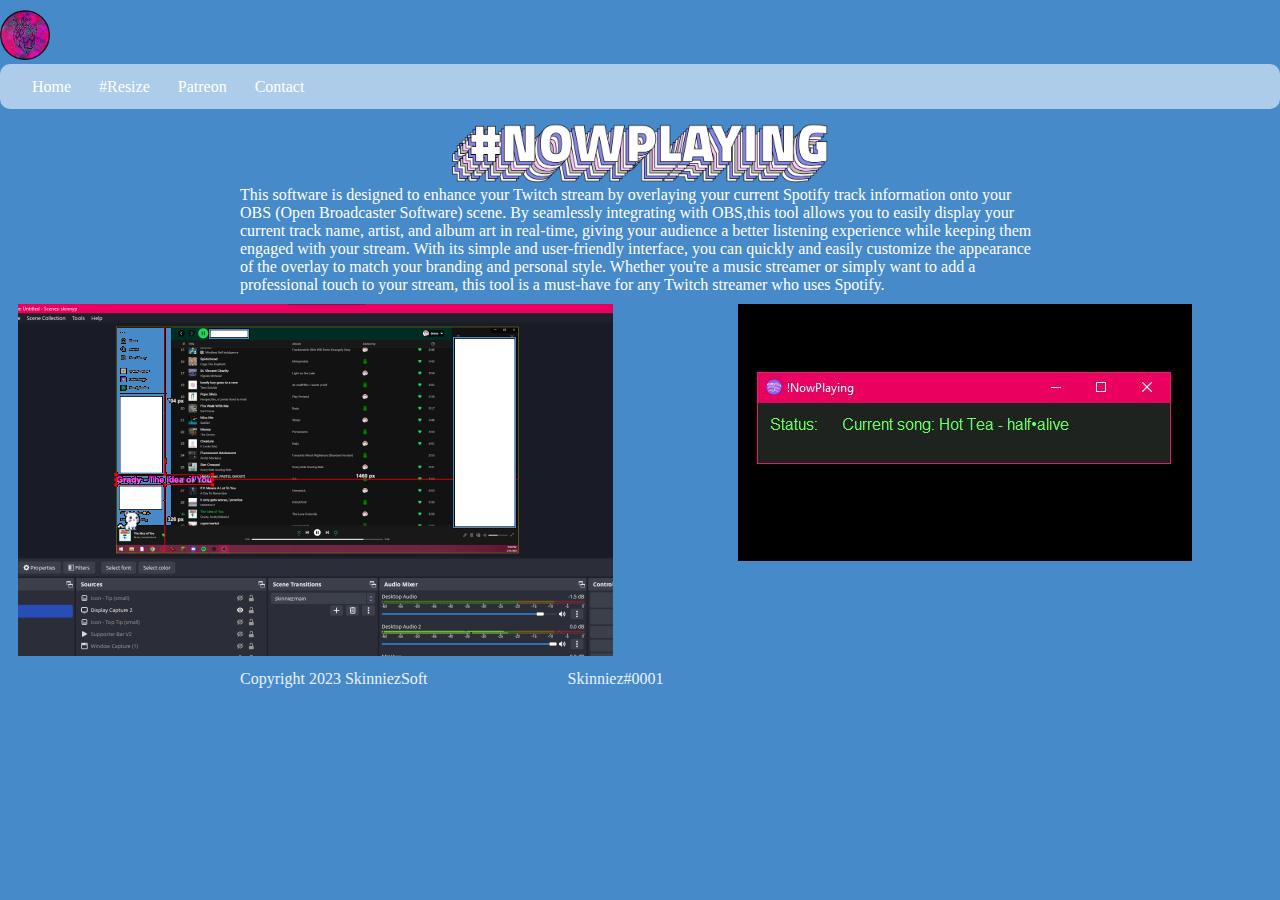
==== About.html @ 615fd744 "updated style" ====
<!DOCTYPE html>
<html style="font-size: 16px;" lang="en"><head>
    <meta name="viewport" content="width=device-width, initial-scale=1.0">
    <meta charset="utf-8">
    <meta name="keywords" content="User interface
    User experience
    User-friendly
    Navigation
    Design
    Performance
    Compatibility
    Security
    Accessibility
    Functionality
    Features
    Integration
    Customization
    Optimization
    Updates
    Support
    Ratings
    Reviews
    Feedback
    Social media">
    <meta name="description" content="">
    <title>!About</title>
    <link rel="stylesheet" href="main.css" media="screen">
      </head>
      <main class="mainBG">
        <div class="page-container">
          <div class="content-container">
    <body class="u-body u-xl-mode colorPalette" data-lang="en">
      <header class="u-clearfix u-header u-palette-1-base u-header colorPalette" id="sec-a8a9">
        <a href="Home.html" class="u-image u-logo u-image-1" data-image-width="1072" data-image-height="1075" title="SkinniezSoft">
          <img src="images/profile-image.png" class="u-logo-image u-logo-image-1">
        </a>
        <nav id='menu'>
          <input type='checkbox' id='responsive-menu' onclick='updatemenu()'><label></label>
          <ul>
            <li><a href='Home.html'>Home</a></li>
            <li><a href='resize.html'>#Resize</a></li>
            <li><a href='https://www.patreon.com/skinniezsoft'>Patreon</a></li>
            <li><a href='Contact.html'>Contact</a></li>
          </ul>
        </nav>
                </header>
                <div class="logo-art-container">
                  <img class="logoArt" src = "images/nowplaying.png">
                </div>
        <p class="u-align-center u-text u-text-default u-text-1">This software is designed to enhance your Twitch stream by overlaying your current Spotify track information onto your OBS (Open Broadcaster Software) scene. By seamlessly integrating with OBS,this tool allows you to easily display your current track name, artist, and album art in real-time, giving your audience a better listening experience while keeping them engaged with your stream. With its simple and user-friendly interface, you can quickly and easily customize the appearance of the overlay to match your branding and personal style. Whether you're a music streamer or simply want to add a professional touch to your stream, this tool is a must-have for any Twitch streamer who uses Spotify.</p>
        
        <section class="u-clearfix u-palette-1-base u-section-2" id="sec-a44e">
          <div class="u-clearfix u-sheet u-sheet-1">
            <div class="grid-container">
              <div class="grid-item">
                <img class="u-expanded-height-xl u-image u-image-default u-image-1 grid-img" src="images/obsscreen.png" alt="" data-image-width="1060" data-image-height="877" data-href="https://raw.githubusercontent.com/Skinniez/Skinniezsoft/main/images/obsscreen.png">
              </div>
              <div class="grid-item">
                <img class="u-image u-image-default u-image-2 grid-img" src="images/appss.jpg" alt="" data-image-width="600" data-image-height="264" data-href="https://raw.githubusercontent.com/Skinniez/Skinniezsoft/main/images/appss.jpg">
              </div>
            </div>
          </div>
        </section>
    
  </main>
</div>
    <footer class="u-align-center u-clearfix u-footer u-palette-1-base u-footer" id="sec-45e1"><div class="u-clearfix u-sheet u-sheet-1">
        <p class="u-small-text u-text u-text-variant u-text-1">Copyright 2023 SkinniezSoft&nbsp; &nbsp; &nbsp; &nbsp; &nbsp; &nbsp; &nbsp; &nbsp; &nbsp; &nbsp; &nbsp; &nbsp; &nbsp; &nbsp; &nbsp; &nbsp; &nbsp; &nbsp;Skinniez#0001</p>
      </div>
    </footer>
  </div>

  
</body>
</html>
---- main.css ----
/*! color palette https://www.color-hex.com/color/adcce9#color-schemes */

html, body {
  height: 100%;
  margin: 0;
}

main{
    background-color:#478ac9;
}
.shadowed-text {
  text-shadow: 2px 2px 4px rgba(0, 0, 0, 0.5);
}

.page-container {
  display: flex;
  flex-direction: column;
  min-height: 100%;
  background-color: #478ac9;
}

.content-container {
  flex: 1;
}


.u-header {
  background-color: #478ac9;
  padding: 10px 0;
}

.u-logo-image {
  max-height: 50px;
}

.u-menu {
  display: flex;
  align-items: center;
}

.u-nav {
  display: flex;
  list-style: none;
  margin: 0;
  padding: 0;
  margin-left: auto;
}

.u-nav-item {
  margin-right: 5px;
}

.u-nav-link {
  color: white;
  text-decoration: none;
}

.u-nav-link:hover {
  color: #333;
}


@media (max-width: 767px) {
  .u-menu {
    display: none;
    margin-left:auto;
    font-family: "cairo";
  }
  .u-custom-menu.u-nav-container-collapse {
    display: block;
  }
}

@media (min-width: 768px) {
  .u-menu {
    display: flex;
  }
  .u-custom-menu.u-nav-container-collapse {
    display: none;
    margin-left:auto;
  }
}




.resizeButton {
    position: relative;
    margin: 0;
    padding: 17px 35px;
    outline: none;
    text-decoration: none;
    display: flex;
    justify-content: center;
    align-items: center;
    cursor: pointer;
    text-transform: uppercase;
    background-color: #fff;
    border: 1px solid rgba(22, 76, 167, 0.6);
    border-radius: 10px;
    color: #1d89ff;
    font-weight: 400;
    font-family: inherit;
    z-index: 0;
    overflow: hidden;
    transition: all 0.3s cubic-bezier(0.02, 0.01, 0.47, 1);
  }
  
  .resizeButton span {
    color: #164ca7;
    font-size: 14px;
    font-weight: 500;
    letter-spacing: 0.7px;
  }
  
  .resizeButton:hover {
    animation: rotate624 0.7s ease-in-out both;
  }
  
  .resizeButton:hover span {
    animation: storm1261 0.7s ease-in-out both;
    animation-delay: 0.06s;
  }
  
  @keyframes rotate624 {
    0% {
      transform: rotate(0deg) translate3d(0, 0, 0);
    }
  
    25% {
      transform: rotate(3deg) translate3d(0, 0, 0);
    }
  
    50% {
      transform: rotate(-3deg) translate3d(0, 0, 0);
    }
  
    75% {
      transform: rotate(1deg) translate3d(0, 0, 0);
    }
  
    100% {
      transform: rotate(0deg) translate3d(0, 0, 0);
    }
  }
  
  @keyframes storm1261 {
    0% {
      transform: translate3d(0, 0, 0) translateZ(0);
    }
  
    25% {
      transform: translate3d(4px, 0, 0) translateZ(0);
    }
  
    50% {
      transform: translate3d(-3px, 0, 0) translateZ(0);
    }
  
    75% {
      transform: translate3d(2px, 0, 0) translateZ(0);
    }
  
    100% {
      transform: translate3d(0, 0, 0) translateZ(0);
    }
  }
  
  .btn-shine {
    border: 1px solid;
    overflow: hidden;
    position: relative;
  }
  
  .btn-shine span {
    z-index: 20;
  }
  
  .btn-shine:after {
    background: #e9adcc;
    content: "";
    height: 155px;
    left: -75px;
    opacity: 0.4;
    position: absolute;
    top: -50px;
    transform: rotate(35deg);
    transition: all 550ms cubic-bezier(0.19, 1, 0.22, 1);
    width: 50px;
    z-index: -10;
  }
  
  .btn-shine:hover:after {
    left: 120%;
    transition: all 550ms cubic-bezier(0.19, 1, 0.22, 1);
  }

input[type="file"] {
  display: none;
}
.button-container {
  display: flex;
  flex-direction: row;
  justify-content: center;
  gap: 10px; 
  margin-top:30px;
}
.rImg {
  display:flex;
  height: auto;
  width: 100%;
  object-fit: cover;
  transition: transform 0.4s;
}
.logo{
  position: relative;
  top: 0;
  left: 0;
  width: 100%;
  height: 100%;
  background-image: url('../images/resize.png');
  background-position: center;
  background-repeat: no-repeat;
  background-size: contain;
}
.rImg:hover {
  transform: scale(1.4);
}
.colorPalette{
  color: #ffffff;
  background-color: #478ac9;
  font-family:"cairo";
}
.colorPaletteLink{
  color:#e9adcc;
}
.colorPaletteLink:hover {
  color:#e0e0e0;
  
}
.colorPaletteLink:active{
  color:#ff00c8;
}
.colorPaletteLink:visited{
  color:antiquewhite;
}
#menu {
	background: #adcce9;
	color: #FFF;
	height: 45px;
	padding-left: 18px;
	border-radius: 10px;
}
#menu ul, #menu li {
	margin: 0 auto;
	padding: 0;
	list-style: none
}
#menu ul {
	width: 100%;
}
#menu li {
	float: left;
	display: inline;
	position: relative;
}
#menu a {
	display: block;
	line-height: 45px;
	padding: 0 14px;
	text-decoration: none;
	color: #FFFFFF;
	font-size: 16px;
}
#menu a.dropdown-arrow:after {
	content: "\25BE";
	margin-left: 5px;
}
#menu li a:hover {
	color: #0099CC;
	background: #ADCCE9;
}
#menu input {
	display: none;
	margin: 0;
	padding: 0;
	height: 45px;
	width: 100%;
	opacity: 0;
	cursor: pointer
}
#menu label {
	display: none;
	line-height: 45px;
	text-align: center;
	position: absolute;
	left: 35px
}
#menu label:before {
	font-size: 1.6em;
	content: "\2261"; 
	margin-left: 20px;
}
#menu ul.sub-menus{
	height: auto;
	overflow: hidden;
	width: 170px;
	background: #444444;
	position: absolute;
	z-index: 99;
	display: none;
}
#menu ul.sub-menus li {
	display: block;
	width: 100%;
}
#menu ul.sub-menus a {
	color: #FFFFFF;
	font-size: 16px;
}
#menu li:hover ul.sub-menus {
	display: block
}
#menu ul.sub-menus a:hover{
	background: #F2F2F2;
	color: #444444;
}
@media screen and (max-width: 800px){
	#menu {position:relative}
	#menu ul {background:#111;position:absolute;top:100%;right:0;left:0;z-index:3;height:auto;display:none}
	#menu ul.sub-menus {width:100%;position:static;}
	#menu ul.sub-menus a {padding-left:30px;}
	#menu li {display:block;float:none;width:auto;}
	#menu input, #menu label {position:absolute;top:0;left:0;display:block}
	#menu input {z-index:4}
	#menu input:checked + label {color:white}
	#menu input:checked + label:before {content:"\00d7"}
	#menu input:checked ~ ul {display:block}
}
.imageGrid{
  display: grid;
            grid-template-columns: repeat(3, 1fr);
            grid-template-rows: repeat(2, 1fr);
            grid-gap: 10px;
            width: 100%;
            max-width: 600px;
            margin: 0 auto;
            margin-top:-250px;
        }
        .image-grid-item{
          background-color: #ccc;
          padding: 20px;
          font-size: 14px;
          justify-content:center;
          border: 1px solid #ccc;
          color:#111;
          width: 200px; /* Set your desired width */
          height: 200px; /* Set your desired height */
          box-sizing: border-box; /* Include padding and border in the width and height calculation */
          display: flex;
          flex-direction: column;
          align-items:center;
          border-top-left-radius: 40px;
    border-top-right-radius: 40px;
    border-bottom-left-radius: 40px;
    border-bottom-right-radius: 40px;
        }
        @media (max-width: 767px) {
          .imageGrid {
            grid-template-columns: repeat(2, 1fr);
            margin-top: 0;
          }
        
          .image-grid-item {
            width: 100px;
            height: 100px;
          }
        }
        
        .content {
          align-self: flex-end;
          margin: auto 0 0 0;
        }
        .logo-art-container {
          display: flex;
          justify-content: center;
          align-items: flex-start;
          height: 100%;
        }
        
        .logoArt {
          max-width: 30%; /* Adjust this value based on your preference */
          height: auto;
          transition: 0.4s;
        }
        .logoArt:hover{
          transform:scale(1.2);
        }
        .head-text{
          text-align: center;
          transition: 0.4s;
          font-family:"cairo";
          color:#e9f2f9;
        }
        .head-text:hover{
          transform:scale(1.4);
        }
        footer{
          font-family: "cairo";
          color:#e9f2f9;
          background-color: #478ac9;
          flex-shrink: 0;
        }
        .social-icons {
          display: flex;
          flex-wrap: wrap;
          justify-content: center;
          margin-top: 20px;
          padding-left: 0;
        }
        
        .social-icons li {
          list-style: none;
          margin: 0 10px;
        }
        
        .social-icons li a {
          color: #fff;
          display: flex;
          flex-direction: column;
          align-items: center;
          text-decoration: none;
        }
        
        .social-icons li a i {
          font-size: 40px;
          margin-bottom: 10px;
        }
        
        .social-icons li a:hover i {
          color: #1DA1F2;
        }
        
        .head-text {
          margin-top: 50px;
          text-align: center;
        }
        .contact-1{
          transform:scale(1.1);
          transition:0.4s;
        }
        .contact-1:hover{
          transform:scale(1.4);
        }
        .contact-2{
          transition:0.4s;
        }
        .contact-2:hover{
          transform:scale(1.4);
        }
        .contact-3{
          transition:0.4s;
        }
        .contact-3:hover{
          transform:scale(1.4);
        }
        .instruction-container{
          color:#ccc;
          padding-left:100px;
          max-width: 400px;
          text-shadow: 2px 2px 2px black;
        }
        .grid-container{
          display: grid;
          grid-template-columns: repeat(auto-fit, minmax(200px, 1fr));
          grid-gap: 20px;
        }
        .grid-item{
          padding: 10px;
          text-align: center;
        }
        .u-text-1 {
          max-width: 800px;
          margin: 0 auto;
        }
        /* Mobile view */
@media (max-width: 767px) {
  /* Add your mobile-specific styles here */
}

/* Tablet view */
@media (min-width: 768px) and (max-width: 1024px) {
  /* Add your tablet-specific styles here */
}
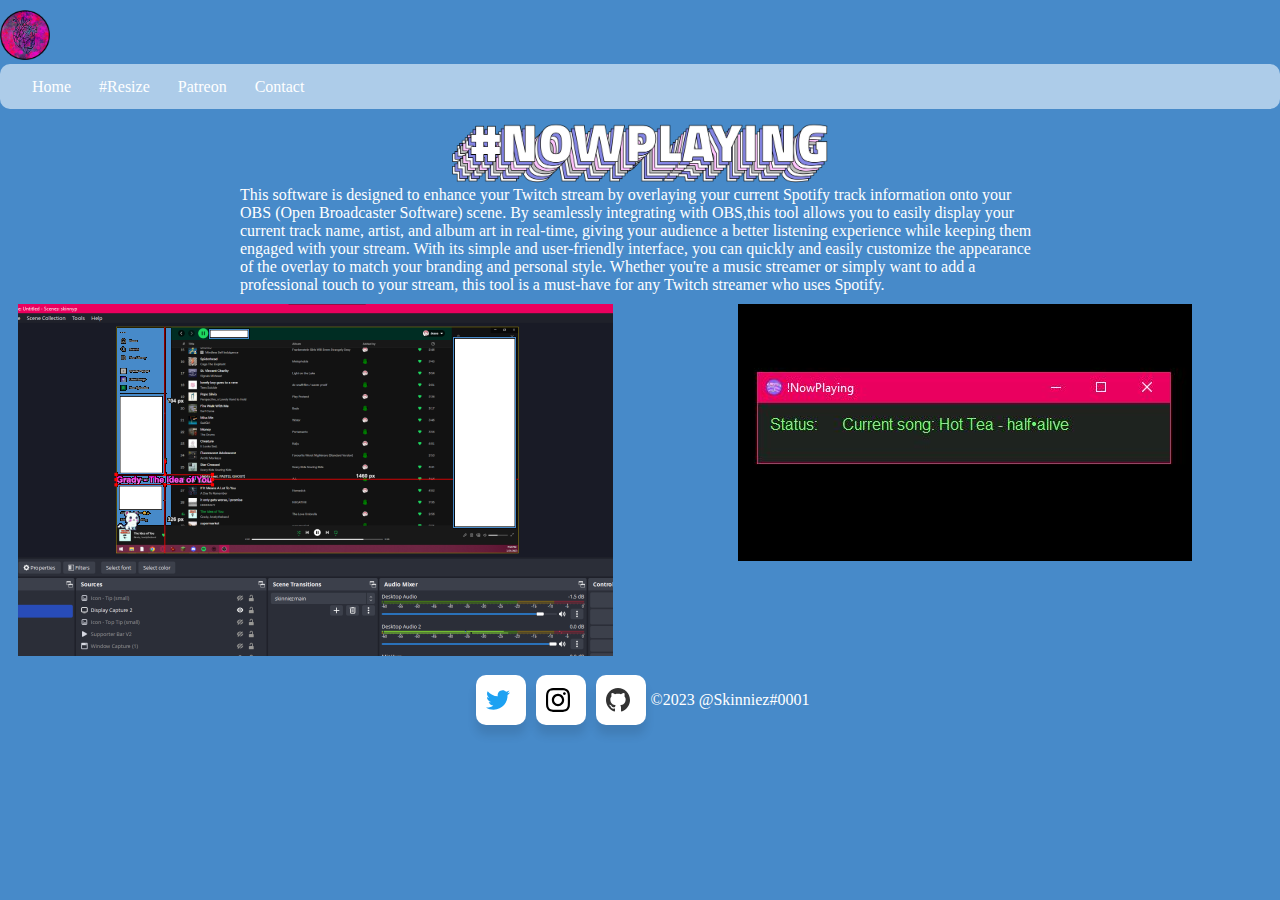
==== commit 65197dac: "updated style" ====
--- a/About.html
+++ b/About.html
@@ -25,6 +25,7 @@
     <meta name="description" content="">
     <title>!About</title>
     <link rel="stylesheet" href="main.css" media="screen">
+    <link rel="stylesheet" href="footer.css" media="screen">
       </head>
       <main class="mainBG">
         <div class="page-container">
@@ -64,10 +65,26 @@
     
   </main>
 </div>
-    <footer class="u-align-center u-clearfix u-footer u-palette-1-base u-footer" id="sec-45e1"><div class="u-clearfix u-sheet u-sheet-1">
-        <p class="u-small-text u-text u-text-variant u-text-1">Copyright 2023 SkinniezSoft&nbsp; &nbsp; &nbsp; &nbsp; &nbsp; &nbsp; &nbsp; &nbsp; &nbsp; &nbsp; &nbsp; &nbsp; &nbsp; &nbsp; &nbsp; &nbsp; &nbsp; &nbsp;Skinniez#0001</p>
-      </div>
-    </footer>
+<footer class="colorPalette">
+  <div class="social-links">
+    <a style="text-decoration:none" href="https://www.twitter.com/skinniez_" target="_blank">
+    <div id="twitter" class="social-btn flex-center">
+      <svg viewBox="0 0 24 24" height="24" width="24" xmlns="http://www.w3.org/2000/svg"><path d="M24 4.557c-.883.392-1.832.656-2.828.775 1.017-.609 1.798-1.574 2.165-2.724-.951.564-2.005.974-3.127 1.195-.897-.957-2.178-1.555-3.594-1.555-3.179 0-5.515 2.966-4.797 6.045-4.091-.205-7.719-2.165-10.148-5.144-1.29 2.213-.669 5.108 1.523 6.574-.806-.026-1.566-.247-2.229-.616-.054 2.281 1.581 4.415 3.949 4.89-.693.188-1.452.232-2.224.084.626 1.956 2.444 3.379 4.6 3.419-2.07 1.623-4.678 2.348-7.29 2.04 2.179 1.397 4.768 2.212 7.548 2.212 9.142 0 14.307-7.721 13.995-14.646.962-.695 1.797-1.562 2.457-2.549z"></path></svg><span>@Skinniez_</span>
+    </div>
+  </a>
+  <a style="text-decoration: none" href="https://www.instagram.com/skinniez_"target="_blank">
+    <div id="instagram" class="social-btn flex-center">
+      <svg viewBox="0 0 24 24" height="24" width="24" xmlns="http://www.w3.org/2000/svg"><path d="M12 0C8.74 0 8.333.015 7.053.072 5.775.132 4.905.333 4.14.63c-.789.306-1.459.717-2.126 1.384S.935 3.35.63 4.14C.333 4.905.131 5.775.072 7.053.012 8.333 0 8.74 0 12s.015 3.667.072 4.947c.06 1.277.261 2.148.558 2.913.306.788.717 1.459 1.384 2.126.667.666 1.336 1.079 2.126 1.384.766.296 1.636.499 2.913.558C8.333 23.988 8.74 24 12 24s3.667-.015 4.947-.072c1.277-.06 2.148-.262 2.913-.558.788-.306 1.459-.718 2.126-1.384.666-.667 1.079-1.335 1.384-2.126.296-.765.499-1.636.558-2.913.06-1.28.072-1.687.072-4.947s-.015-3.667-.072-4.947c-.06-1.277-.262-2.149-.558-2.913-.306-.789-.718-1.459-1.384-2.126C21.319 1.347 20.651.935 19.86.63c-.765-.297-1.636-.499-2.913-.558C15.667.012 15.26 0 12 0zm0 2.16c3.203 0 3.585.016 4.85.071 1.17.055 1.805.249 2.227.415.562.217.96.477 1.382.896.419.42.679.819.896 1.381.164.422.36 1.057.413 2.227.057 1.266.07 1.646.07 4.85s-.015 3.585-.074 4.85c-.061 1.17-.256 1.805-.421 2.227-.224.562-.479.96-.899 1.382-.419.419-.824.679-1.38.896-.42.164-1.065.36-2.235.413-1.274.057-1.649.07-4.859.07-3.211 0-3.586-.015-4.859-.074-1.171-.061-1.816-.256-2.236-.421-.569-.224-.96-.479-1.379-.899-.421-.419-.69-.824-.9-1.38-.165-.42-.359-1.065-.42-2.235-.045-1.26-.061-1.649-.061-4.844 0-3.196.016-3.586.061-4.861.061-1.17.255-1.814.42-2.234.21-.57.479-.96.9-1.381.419-.419.81-.689 1.379-.898.42-.166 1.051-.361 2.221-.421 1.275-.045 1.65-.06 4.859-.06l.045.03zm0 3.678c-3.405 0-6.162 2.76-6.162 6.162 0 3.405 2.76 6.162 6.162 6.162 3.405 0 6.162-2.76 6.162-6.162 0-3.405-2.76-6.162-6.162-6.162zM12 16c-2.21 0-4-1.79-4-4s1.79-4 4-4 4 1.79 4 4-1.79 4-4 4zm7.846-10.405c0 .795-.646 1.44-1.44 1.44-.795 0-1.44-.646-1.44-1.44 0-.794.646-1.439 1.44-1.439.793-.001 1.44.645 1.44 1.439z"></path></svg><span>Skinniez_</span>
+    </div>
+  </a>
+  <a style="text-decoration:none" href="http://www.github.com/skinniez"target="_blank">
+    <div id="github" class="social-btn flex-center">
+      <svg viewBox="0 0 24 24" height="24" width="24" xmlns="http://www.w3.org/2000/svg"><path d="M12 0c-6.626 0-12 5.373-12 12 0 5.302 3.438 9.8 8.207 11.387.599.111.793-.261.793-.577v-2.234c-3.338.726-4.033-1.416-4.033-1.416-.546-1.387-1.333-1.756-1.333-1.756-1.089-.745.083-.729.083-.729 1.205.084 1.839 1.237 1.839 1.237 1.07 1.834 2.807 1.304 3.492.997.107-.775.418-1.305.762-1.604-2.665-.305-5.467-1.334-5.467-5.931 0-1.311.469-2.381 1.236-3.221-.124-.303-.535-1.524.117-3.176 0 0 1.008-.322 3.301 1.23.957-.266 1.983-.399 3.003-.404 1.02.005 2.047.138 3.006.404 2.291-1.552 3.297-1.23 3.297-1.23.653 1.653.242 2.874.118 3.176.77.84 1.235 1.911 1.235 3.221 0 4.609-2.807 5.624-5.479 5.921.43.372.823 1.102.823 2.222v3.293c0 .319.192.694.801.576 4.765-1.589 8.199-6.086 8.199-11.386 0-6.627-5.373-12-12-12z"></path></svg><span>Skinniez</span>
+  </div>
+  </a>
+  <p>©2023 @Skinniez#0001</p>
+</div>
+  </footer>
   </div>
 
   
--- a/main.css
+++ b/main.css
@@ -3,6 +3,9 @@
 html, body {
   height: 100%;
   margin: 0;
+}
+.mainBg{
+  min-height: 100%;
 }
 
 main{
--- a/footer.css
+++ b/footer.css
@@ -0,0 +1,55 @@
+.social-links,.flex-center {
+    display: flex;
+    justify-content: center;
+    align-items: center;
+  }
+  
+  .social-btn {
+    cursor: pointer;
+    height: 50px;
+    width: 50px;
+    font-family: 'Titillium Web', sans-serif;
+    color: #333;
+    border-radius: 10px;
+    box-shadow: 0px 10px 10px rgba(0,0,0,0.1);
+    background: white;
+    margin: 5px;
+    transition: 0.3s;
+    justify-content: center;
+  }
+  
+  .social-btn svg {
+    height: 24px;
+    width: 24px;
+  }
+  
+  .social-btn span {
+    width: 0px;
+    overflow: hidden;
+    transition: 0.3s;
+    text-align: center;
+    margin-left: 5px;
+  }
+  
+  .social-btn:hover {
+    width: 150px;
+    border-radius: 5px;
+  }
+  
+  .social-btn:hover span {
+    padding: 2px;
+    width: 80px;
+  }
+  
+  #twitter svg {
+    fill: #1da1f2;
+  }
+  
+  #linkedin svg {
+    fill: #0e76a8;
+  }
+  
+  #github {
+    fill: #333;
+  }
+  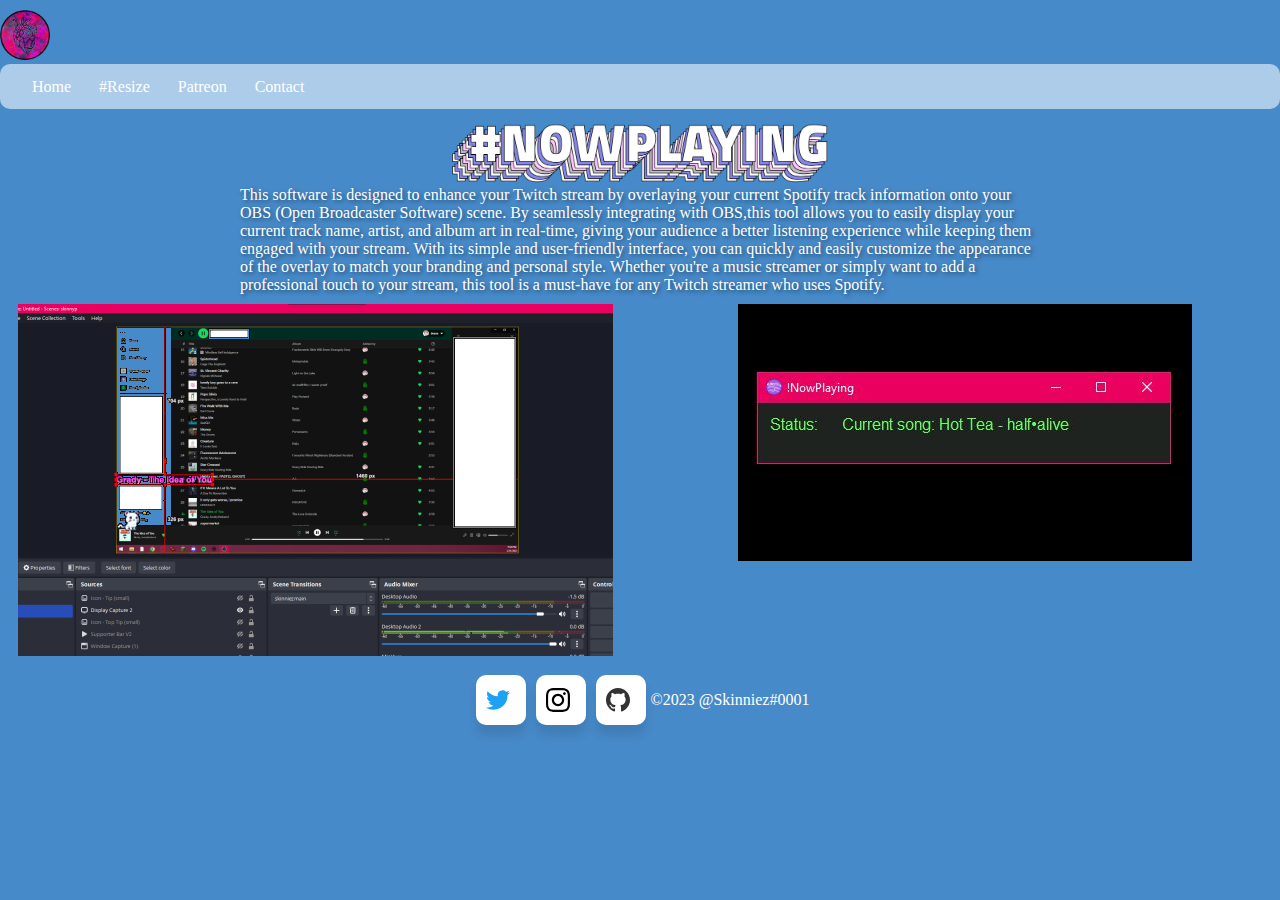
==== commit 27adc712: "w3 check updating" ====
--- a/About.html
+++ b/About.html
@@ -27,13 +27,13 @@
     <link rel="stylesheet" href="main.css" media="screen">
     <link rel="stylesheet" href="footer.css" media="screen">
       </head>
+    <body class="u-body u-xl-mode colorPalette" data-lang="en">
       <main class="mainBG">
-        <div class="page-container">
-          <div class="content-container">
-    <body class="u-body u-xl-mode colorPalette" data-lang="en">
+      <div class="page-container">
+        <div class="content-container">
       <header class="u-clearfix u-header u-palette-1-base u-header colorPalette" id="sec-a8a9">
         <a href="Home.html" class="u-image u-logo u-image-1" data-image-width="1072" data-image-height="1075" title="SkinniezSoft">
-          <img src="images/profile-image.png" class="u-logo-image u-logo-image-1">
+          <img src="images/profile-image.png" alt="SkinniezSoft" class="u-logo-image u-logo-image-1">
         </a>
         <nav id='menu'>
           <input type='checkbox' id='responsive-menu' onclick='updatemenu()'><label></label>
@@ -46,24 +46,21 @@
         </nav>
                 </header>
                 <div class="logo-art-container">
-                  <img class="logoArt" src = "images/nowplaying.png">
+                  <img class="logoArt" src = "images/nowplaying.png" alt="#nowplaying">
                 </div>
-        <p class="u-align-center u-text u-text-default u-text-1">This software is designed to enhance your Twitch stream by overlaying your current Spotify track information onto your OBS (Open Broadcaster Software) scene. By seamlessly integrating with OBS,this tool allows you to easily display your current track name, artist, and album art in real-time, giving your audience a better listening experience while keeping them engaged with your stream. With its simple and user-friendly interface, you can quickly and easily customize the appearance of the overlay to match your branding and personal style. Whether you're a music streamer or simply want to add a professional touch to your stream, this tool is a must-have for any Twitch streamer who uses Spotify.</p>
+        <p class="u-align-center u-text u-text-default u-text-1 shadowed-text">This software is designed to enhance your Twitch stream by overlaying your current Spotify track information onto your OBS (Open Broadcaster Software) scene. By seamlessly integrating with OBS,this tool allows you to easily display your current track name, artist, and album art in real-time, giving your audience a better listening experience while keeping them engaged with your stream. With its simple and user-friendly interface, you can quickly and easily customize the appearance of the overlay to match your branding and personal style. Whether you're a music streamer or simply want to add a professional touch to your stream, this tool is a must-have for any Twitch streamer who uses Spotify.</p>
         
-        <section class="u-clearfix u-palette-1-base u-section-2" id="sec-a44e">
           <div class="u-clearfix u-sheet u-sheet-1">
             <div class="grid-container">
               <div class="grid-item">
-                <img class="u-expanded-height-xl u-image u-image-default u-image-1 grid-img" src="images/obsscreen.png" alt="" data-image-width="1060" data-image-height="877" data-href="https://raw.githubusercontent.com/Skinniez/Skinniezsoft/main/images/obsscreen.png">
+                <img class="u-expanded-height-xl u-image u-image-default u-image-1 grid-img" src="images/obsscreen.png" alt="screenshot of OBS interface" data-image-width="1060" data-image-height="877" data-href="https://raw.githubusercontent.com/Skinniez/Skinniezsoft/main/images/obsscreen.png">
               </div>
               <div class="grid-item">
-                <img class="u-image u-image-default u-image-2 grid-img" src="images/appss.jpg" alt="" data-image-width="600" data-image-height="264" data-href="https://raw.githubusercontent.com/Skinniez/Skinniezsoft/main/images/appss.jpg">
+                <img class="u-image u-image-default u-image-2 grid-img" src="images/appss.jpg" alt="screenshot of #nowplaying" data-image-width="600" data-image-height="264" data-href="https://raw.githubusercontent.com/Skinniez/Skinniezsoft/main/images/appss.jpg">
               </div>
             </div>
           </div>
-        </section>
     
-  </main>
 </div>
 <footer class="colorPalette">
   <div class="social-links">
@@ -72,12 +69,12 @@
       <svg viewBox="0 0 24 24" height="24" width="24" xmlns="http://www.w3.org/2000/svg"><path d="M24 4.557c-.883.392-1.832.656-2.828.775 1.017-.609 1.798-1.574 2.165-2.724-.951.564-2.005.974-3.127 1.195-.897-.957-2.178-1.555-3.594-1.555-3.179 0-5.515 2.966-4.797 6.045-4.091-.205-7.719-2.165-10.148-5.144-1.29 2.213-.669 5.108 1.523 6.574-.806-.026-1.566-.247-2.229-.616-.054 2.281 1.581 4.415 3.949 4.89-.693.188-1.452.232-2.224.084.626 1.956 2.444 3.379 4.6 3.419-2.07 1.623-4.678 2.348-7.29 2.04 2.179 1.397 4.768 2.212 7.548 2.212 9.142 0 14.307-7.721 13.995-14.646.962-.695 1.797-1.562 2.457-2.549z"></path></svg><span>@Skinniez_</span>
     </div>
   </a>
-  <a style="text-decoration: none" href="https://www.instagram.com/skinniez_"target="_blank">
+  <a style="text-decoration: none" href="https://www.instagram.com/skinniez_" target="_blank">
     <div id="instagram" class="social-btn flex-center">
       <svg viewBox="0 0 24 24" height="24" width="24" xmlns="http://www.w3.org/2000/svg"><path d="M12 0C8.74 0 8.333.015 7.053.072 5.775.132 4.905.333 4.14.63c-.789.306-1.459.717-2.126 1.384S.935 3.35.63 4.14C.333 4.905.131 5.775.072 7.053.012 8.333 0 8.74 0 12s.015 3.667.072 4.947c.06 1.277.261 2.148.558 2.913.306.788.717 1.459 1.384 2.126.667.666 1.336 1.079 2.126 1.384.766.296 1.636.499 2.913.558C8.333 23.988 8.74 24 12 24s3.667-.015 4.947-.072c1.277-.06 2.148-.262 2.913-.558.788-.306 1.459-.718 2.126-1.384.666-.667 1.079-1.335 1.384-2.126.296-.765.499-1.636.558-2.913.06-1.28.072-1.687.072-4.947s-.015-3.667-.072-4.947c-.06-1.277-.262-2.149-.558-2.913-.306-.789-.718-1.459-1.384-2.126C21.319 1.347 20.651.935 19.86.63c-.765-.297-1.636-.499-2.913-.558C15.667.012 15.26 0 12 0zm0 2.16c3.203 0 3.585.016 4.85.071 1.17.055 1.805.249 2.227.415.562.217.96.477 1.382.896.419.42.679.819.896 1.381.164.422.36 1.057.413 2.227.057 1.266.07 1.646.07 4.85s-.015 3.585-.074 4.85c-.061 1.17-.256 1.805-.421 2.227-.224.562-.479.96-.899 1.382-.419.419-.824.679-1.38.896-.42.164-1.065.36-2.235.413-1.274.057-1.649.07-4.859.07-3.211 0-3.586-.015-4.859-.074-1.171-.061-1.816-.256-2.236-.421-.569-.224-.96-.479-1.379-.899-.421-.419-.69-.824-.9-1.38-.165-.42-.359-1.065-.42-2.235-.045-1.26-.061-1.649-.061-4.844 0-3.196.016-3.586.061-4.861.061-1.17.255-1.814.42-2.234.21-.57.479-.96.9-1.381.419-.419.81-.689 1.379-.898.42-.166 1.051-.361 2.221-.421 1.275-.045 1.65-.06 4.859-.06l.045.03zm0 3.678c-3.405 0-6.162 2.76-6.162 6.162 0 3.405 2.76 6.162 6.162 6.162 3.405 0 6.162-2.76 6.162-6.162 0-3.405-2.76-6.162-6.162-6.162zM12 16c-2.21 0-4-1.79-4-4s1.79-4 4-4 4 1.79 4 4-1.79 4-4 4zm7.846-10.405c0 .795-.646 1.44-1.44 1.44-.795 0-1.44-.646-1.44-1.44 0-.794.646-1.439 1.44-1.439.793-.001 1.44.645 1.44 1.439z"></path></svg><span>Skinniez_</span>
     </div>
   </a>
-  <a style="text-decoration:none" href="http://www.github.com/skinniez"target="_blank">
+  <a style="text-decoration:none" href="http://www.github.com/skinniez" target="_blank">
     <div id="github" class="social-btn flex-center">
       <svg viewBox="0 0 24 24" height="24" width="24" xmlns="http://www.w3.org/2000/svg"><path d="M12 0c-6.626 0-12 5.373-12 12 0 5.302 3.438 9.8 8.207 11.387.599.111.793-.261.793-.577v-2.234c-3.338.726-4.033-1.416-4.033-1.416-.546-1.387-1.333-1.756-1.333-1.756-1.089-.745.083-.729.083-.729 1.205.084 1.839 1.237 1.839 1.237 1.07 1.834 2.807 1.304 3.492.997.107-.775.418-1.305.762-1.604-2.665-.305-5.467-1.334-5.467-5.931 0-1.311.469-2.381 1.236-3.221-.124-.303-.535-1.524.117-3.176 0 0 1.008-.322 3.301 1.23.957-.266 1.983-.399 3.003-.404 1.02.005 2.047.138 3.006.404 2.291-1.552 3.297-1.23 3.297-1.23.653 1.653.242 2.874.118 3.176.77.84 1.235 1.911 1.235 3.221 0 4.609-2.807 5.624-5.479 5.921.43.372.823 1.102.823 2.222v3.293c0 .319.192.694.801.576 4.765-1.589 8.199-6.086 8.199-11.386 0-6.627-5.373-12-12-12z"></path></svg><span>Skinniez</span>
   </div>
@@ -87,6 +84,6 @@
   </footer>
   </div>
 
-  
+</main>
 </body>
 </html>--- a/main.css
+++ b/main.css
@@ -348,7 +348,7 @@
             width: 100%;
             max-width: 600px;
             margin: 0 auto;
-            margin-top:-250px;
+            margin-top:-20px;
         }
         .image-grid-item{
           background-color: #ccc;
@@ -368,6 +368,18 @@
     border-bottom-left-radius: 40px;
     border-bottom-right-radius: 40px;
         }
+        .instruction-grid-item {
+          color:#111;
+          grid-column: 1 / span 3;
+          background-color: #ccc;
+          padding: 20px;
+          text-align: center;
+          border-top-right-radius: 40px;
+          border-bottom-left-radius: 40px;
+          border-bottom-right-radius: 40px;
+          border-top-left-radius: 40px;
+          justify-content: center;
+        }
         @media (max-width: 767px) {
           .imageGrid {
             grid-template-columns: repeat(2, 1fr);
@@ -467,12 +479,6 @@
         .contact-3:hover{
           transform:scale(1.4);
         }
-        .instruction-container{
-          color:#ccc;
-          padding-left:100px;
-          max-width: 400px;
-          text-shadow: 2px 2px 2px black;
-        }
         .grid-container{
           display: grid;
           grid-template-columns: repeat(auto-fit, minmax(200px, 1fr));
@@ -495,4 +501,7 @@
 @media (min-width: 768px) and (max-width: 1024px) {
   /* Add your tablet-specific styles here */
 }
-
+footer {
+  height: 50px; /* Set to the height of your footer */
+  flex-shrink: 0;
+}
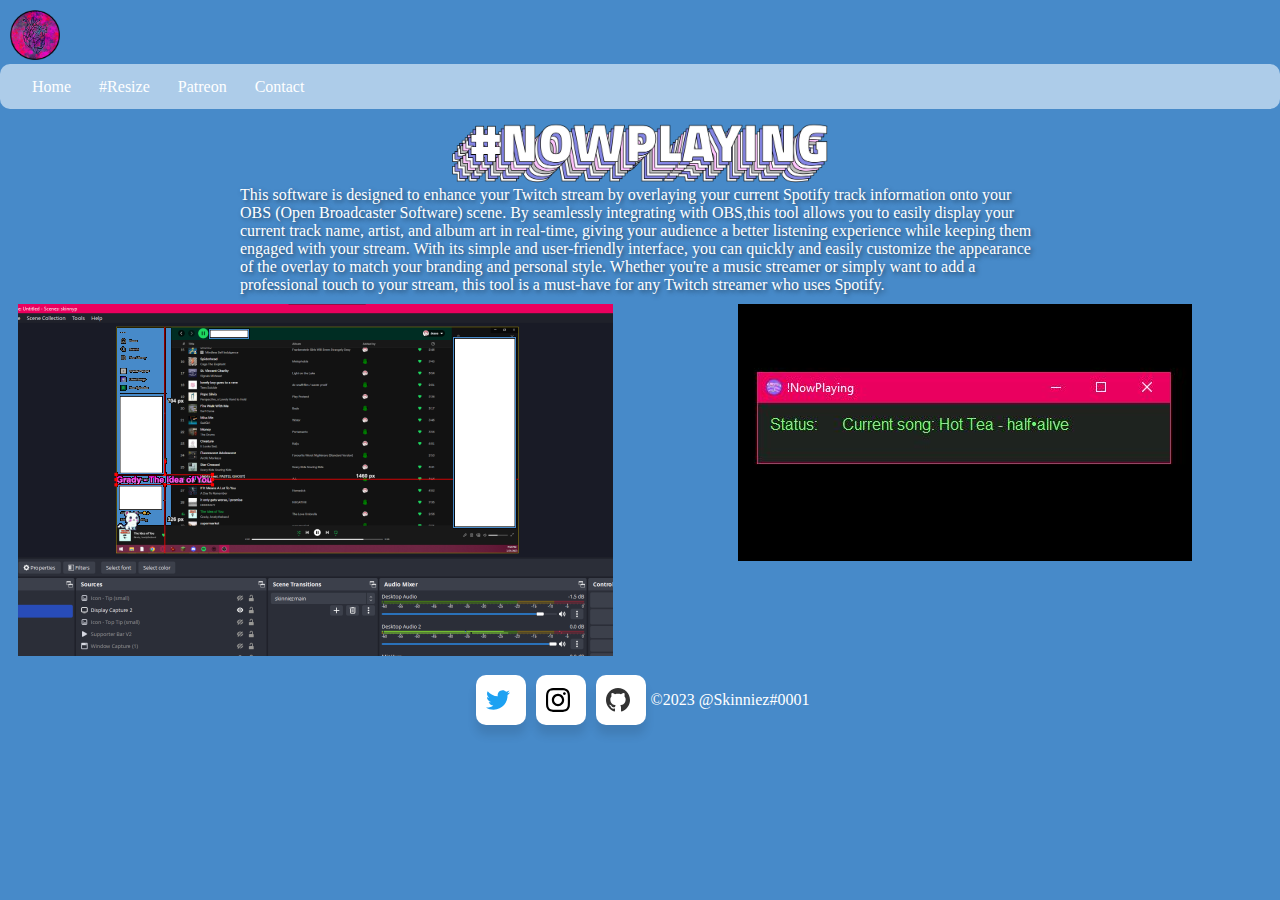
==== commit 1fb5ae8a: "update styles" ====
--- a/About.html
+++ b/About.html
@@ -33,7 +33,7 @@
         <div class="content-container">
       <header class="u-clearfix u-header u-palette-1-base u-header colorPalette" id="sec-a8a9">
         <a href="Home.html" class="u-image u-logo u-image-1" data-image-width="1072" data-image-height="1075" title="SkinniezSoft">
-          <img src="images/profile-image.png" alt="SkinniezSoft" class="u-logo-image u-logo-image-1">
+          <img src="images/profile-image.png" alt="SkinniezSoft" class="logoHead u-logo-image u-logo-image-1">
         </a>
         <nav id='menu'>
           <input type='checkbox' id='responsive-menu' onclick='updatemenu()'><label></label>
--- a/main.css
+++ b/main.css
@@ -505,3 +505,6 @@
   height: 50px; /* Set to the height of your footer */
   flex-shrink: 0;
 }
+.logoHead {
+  padding-left: 10px;
+}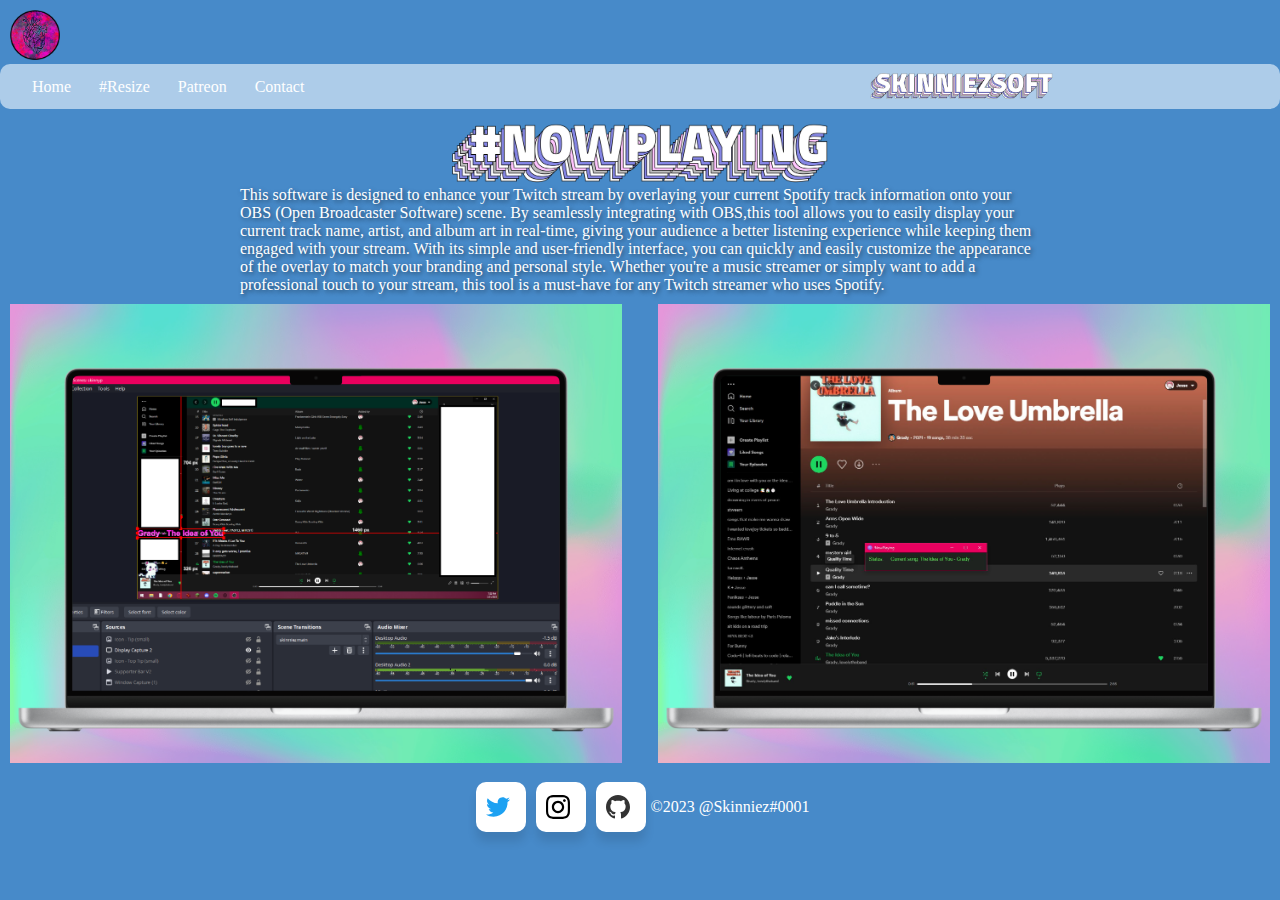
==== commit e03d368c: "update styles" ====
--- a/About.html
+++ b/About.html
@@ -33,8 +33,8 @@
         <div class="content-container">
       <header class="u-clearfix u-header u-palette-1-base u-header colorPalette" id="sec-a8a9">
         <a href="Home.html" class="u-image u-logo u-image-1" data-image-width="1072" data-image-height="1075" title="SkinniezSoft">
-          <img src="images/profile-image.png" alt="SkinniezSoft" class="logoHead u-logo-image u-logo-image-1">
         </a>
+        <img src="images/profile-image.png" alt="SkinniezSoft" class="logoHead u-logo-image u-logo-image-1">
         <nav id='menu'>
           <input type='checkbox' id='responsive-menu' onclick='updatemenu()'><label></label>
           <ul>
@@ -43,6 +43,7 @@
             <li><a href='https://www.patreon.com/skinniezsoft'>Patreon</a></li>
             <li><a href='Contact.html'>Contact</a></li>
           </ul>
+          <img class="sksoft" src="images/skinniezsoft.png" alt="skinniezsoft">
         </nav>
                 </header>
                 <div class="logo-art-container">
@@ -50,16 +51,20 @@
                 </div>
         <p class="u-align-center u-text u-text-default u-text-1 shadowed-text">This software is designed to enhance your Twitch stream by overlaying your current Spotify track information onto your OBS (Open Broadcaster Software) scene. By seamlessly integrating with OBS,this tool allows you to easily display your current track name, artist, and album art in real-time, giving your audience a better listening experience while keeping them engaged with your stream. With its simple and user-friendly interface, you can quickly and easily customize the appearance of the overlay to match your branding and personal style. Whether you're a music streamer or simply want to add a professional touch to your stream, this tool is a must-have for any Twitch streamer who uses Spotify.</p>
         
-          <div class="u-clearfix u-sheet u-sheet-1">
-            <div class="grid-container">
-              <div class="grid-item">
-                <img class="u-expanded-height-xl u-image u-image-default u-image-1 grid-img" src="images/obsscreen.png" alt="screenshot of OBS interface" data-image-width="1060" data-image-height="877" data-href="https://raw.githubusercontent.com/Skinniez/Skinniezsoft/main/images/obsscreen.png">
-              </div>
-              <div class="grid-item">
-                <img class="u-image u-image-default u-image-2 grid-img" src="images/appss.jpg" alt="screenshot of #nowplaying" data-image-width="600" data-image-height="264" data-href="https://raw.githubusercontent.com/Skinniez/Skinniezsoft/main/images/appss.jpg">
-              </div>
+        <div class="u-clearfix u-sheet u-sheet-1">
+          <div class="grid-container" style="display: grid; grid-template-columns: repeat(2, 1fr); grid-gap: 1rem;">
+            <div class="grid-item">
+              <a href="images/OBSS.png" target="_blank">
+                <img class="u-expanded-height-xl u-image u-image-default u-image-1 grid-img" src="images/OBSS.png" alt="screenshot of OBS interface" style="max-width: 100%;">
+              </a>
+            </div>
+            <div class="grid-item">
+              <a href="images/nowplayingss.png" target="_blank">
+                <img class="u-image u-image-default u-image-2 grid-img" src="images/nowplayingss.png" alt="screenshot of #nowplaying" style="max-width: 100%;">
+              </a>
             </div>
           </div>
+        </div>
     
 </div>
 <footer class="colorPalette">
--- a/main.css
+++ b/main.css
@@ -14,6 +14,7 @@
 .shadowed-text {
   text-shadow: 2px 2px 4px rgba(0, 0, 0, 0.5);
 }
+
 
 .page-container {
   display: flex;
@@ -416,6 +417,10 @@
           transition: 0.4s;
           font-family:"cairo";
           color:#e9f2f9;
+          max-width: 600px;
+          margin-left: 650px;
+          font-size:18px;
+          text-shadow: 2px 2px 2px #000000;
         }
         .head-text:hover{
           transform:scale(1.4);
@@ -507,4 +512,10 @@
 }
 .logoHead {
   padding-left: 10px;
-}+}
+.sksoft {
+  display: inline-block;
+  height: 30px;
+  margin-left: 550px;
+  margin-top:7px;
+}
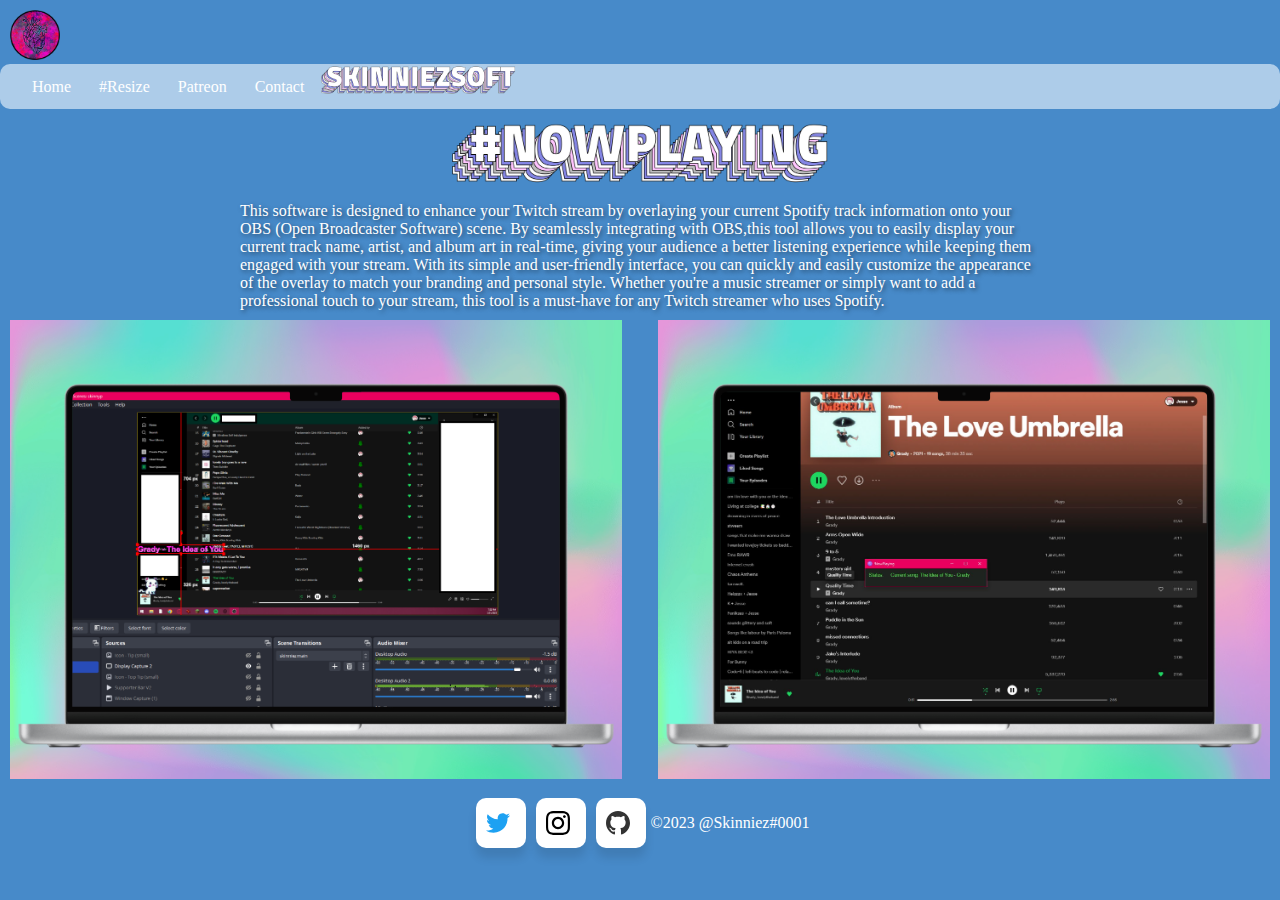
==== commit 680639f4: "more styling" ====
--- a/About.html
+++ b/About.html
@@ -32,18 +32,18 @@
       <div class="page-container">
         <div class="content-container">
       <header class="u-clearfix u-header u-palette-1-base u-header colorPalette" id="sec-a8a9">
-        <a href="Home.html" class="u-image u-logo u-image-1" data-image-width="1072" data-image-height="1075" title="SkinniezSoft">
+        <a href="https://www.skinniezsoft.com" class="u-image u-logo u-image-1" data-image-width="1072" data-image-height="1075" title="SkinniezSoft">
         </a>
         <img src="images/profile-image.png" alt="SkinniezSoft" class="logoHead u-logo-image u-logo-image-1">
         <nav id='menu'>
           <input type='checkbox' id='responsive-menu' onclick='updatemenu()'><label></label>
           <ul>
-            <li><a href='Home.html'>Home</a></li>
+            <li><a href='https://www.skinniezsoft.com'>Home</a></li>
             <li><a href='resize.html'>#Resize</a></li>
             <li><a href='https://www.patreon.com/skinniezsoft'>Patreon</a></li>
             <li><a href='Contact.html'>Contact</a></li>
+            <li><img class="sksoft" src="images/skinniezsoft.png" alt="skinniezsoft"></li>
           </ul>
-          <img class="sksoft" src="images/skinniezsoft.png" alt="skinniezsoft">
         </nav>
                 </header>
                 <div class="logo-art-container">
--- a/main.css
+++ b/main.css
@@ -405,7 +405,7 @@
         }
         
         .logoArt {
-          max-width: 30%; /* Adjust this value based on your preference */
+          max-width: 20%; /* Adjust this value based on your preference */
           height: auto;
           transition: 0.4s;
         }
@@ -417,8 +417,6 @@
           transition: 0.4s;
           font-family:"cairo";
           color:#e9f2f9;
-          max-width: 600px;
-          margin-left: 650px;
           font-size:18px;
           text-shadow: 2px 2px 2px #000000;
         }
@@ -497,15 +495,7 @@
           max-width: 800px;
           margin: 0 auto;
         }
-        /* Mobile view */
-@media (max-width: 767px) {
-  /* Add your mobile-specific styles here */
-}
-
-/* Tablet view */
-@media (min-width: 768px) and (max-width: 1024px) {
-  /* Add your tablet-specific styles here */
-}
+
 footer {
   height: 50px; /* Set to the height of your footer */
   flex-shrink: 0;
@@ -519,3 +509,102 @@
   margin-left: 550px;
   margin-top:7px;
 }
+/* Mobile view */
+@media (max-width: 767px) {
+  .mainBg {
+    min-height: auto;
+  }
+
+  .u-header {
+    padding: 5px 0;
+  }
+
+  .u-logo-image {
+    max-height: 40px;
+  }
+
+  .u-nav {
+    flex-direction: column;
+    align-items: center;
+  }
+
+  .u-nav-item {
+    margin-right: 0;
+    margin-bottom: 5px;
+  }
+
+  .resizeButton {
+    padding: 15px 30px;
+  }
+
+  .imageGrid {
+    grid-template-columns: repeat(2, 1fr);
+  }
+
+  .image-grid-item {
+    width: 100px;
+    height: 100px;
+    font-size: 12px;
+  }
+
+  .head-text {
+    max-width: 100%;
+    margin-left: 0;
+    font-size: 16px;
+  }
+  .headResp{
+    max-width: 100%;
+    margin-left: 0;
+  }
+
+  .contact-1 {
+    transform: none;
+  }
+
+  .homeImg{
+    max-width: 50vh;
+  }
+}
+  @media (max-width: 1440px){
+
+    .headResp{
+      scale:70%;
+    }
+    .homeImg{
+      max-width: 50vh;
+    }
+  }
+
+body {
+  background-color:#478ac9;
+  min-height: 100vh;
+}
+.homeContent{
+            display:flex;
+            flex-direction: column;
+            justify-content: center;
+            align-items: center;
+}
+.homeImg {
+  max-width: 100%;
+  height: auto;
+}
+.logo-art-container {
+  display: flex;
+  justify-content: center;
+  margin-bottom: 1rem;
+}
+.logoArt {
+  max-width: 30%;
+}
+.sksoft {
+  width: 100%;
+  max-width: 200px;
+  height: auto;
+  margin: 0 auto;
+  display: block;
+}
+.headResp {
+  font-size: 2rem;
+  text-align: center;
+}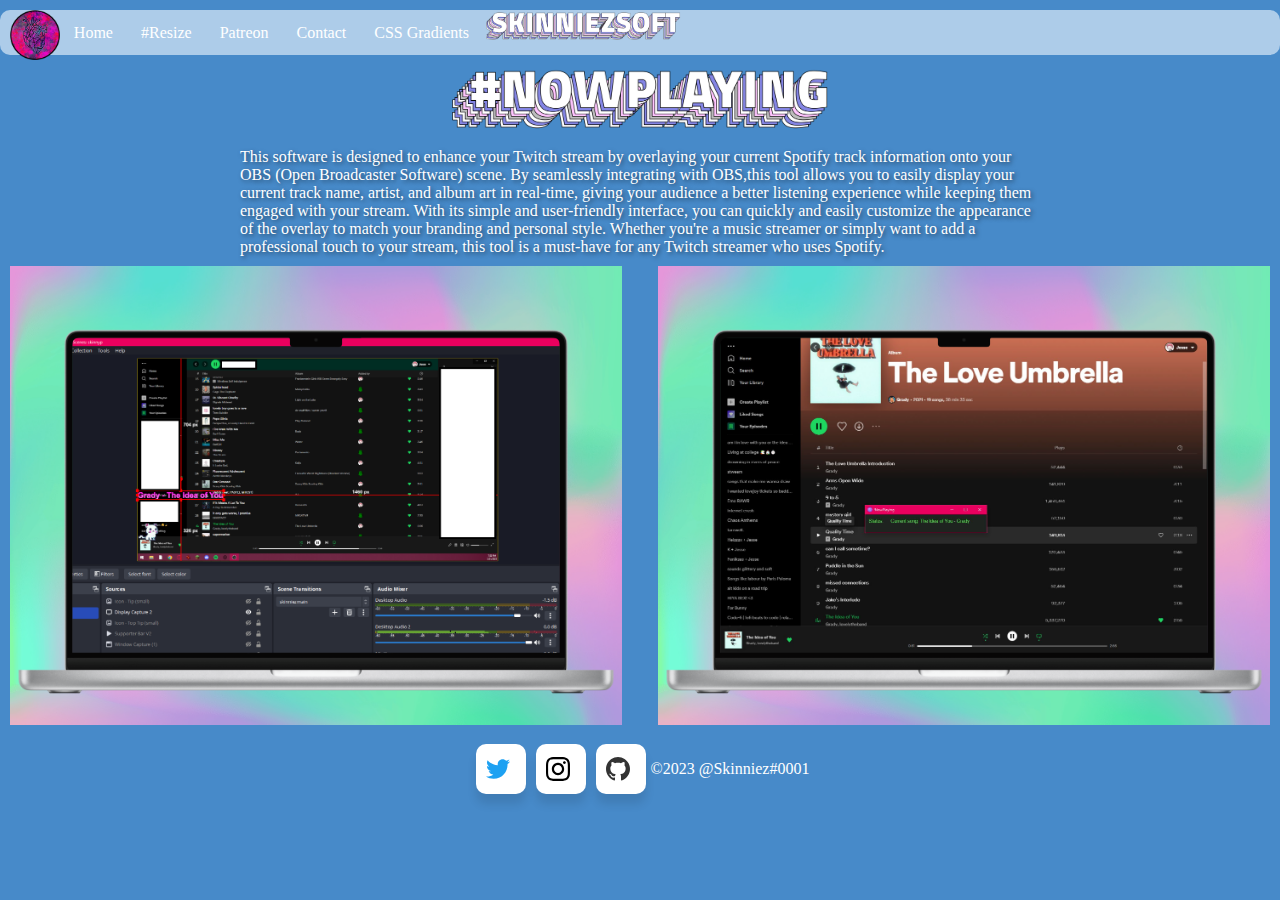
==== commit f5d77400: "added gradients" ====
--- a/About.html
+++ b/About.html
@@ -42,6 +42,7 @@
             <li><a href='resize.html'>#Resize</a></li>
             <li><a href='https://www.patreon.com/skinniezsoft'>Patreon</a></li>
             <li><a href='Contact.html'>Contact</a></li>
+            <li><a href='customgradient.html'>CSS Gradients</a></li>
             <li><img class="sksoft" src="images/skinniezsoft.png" alt="skinniezsoft"></li>
           </ul>
         </nav>
--- a/main.css
+++ b/main.css
@@ -502,6 +502,7 @@
 }
 .logoHead {
   padding-left: 10px;
+  float:left;
 }
 .sksoft {
   display: inline-block;
